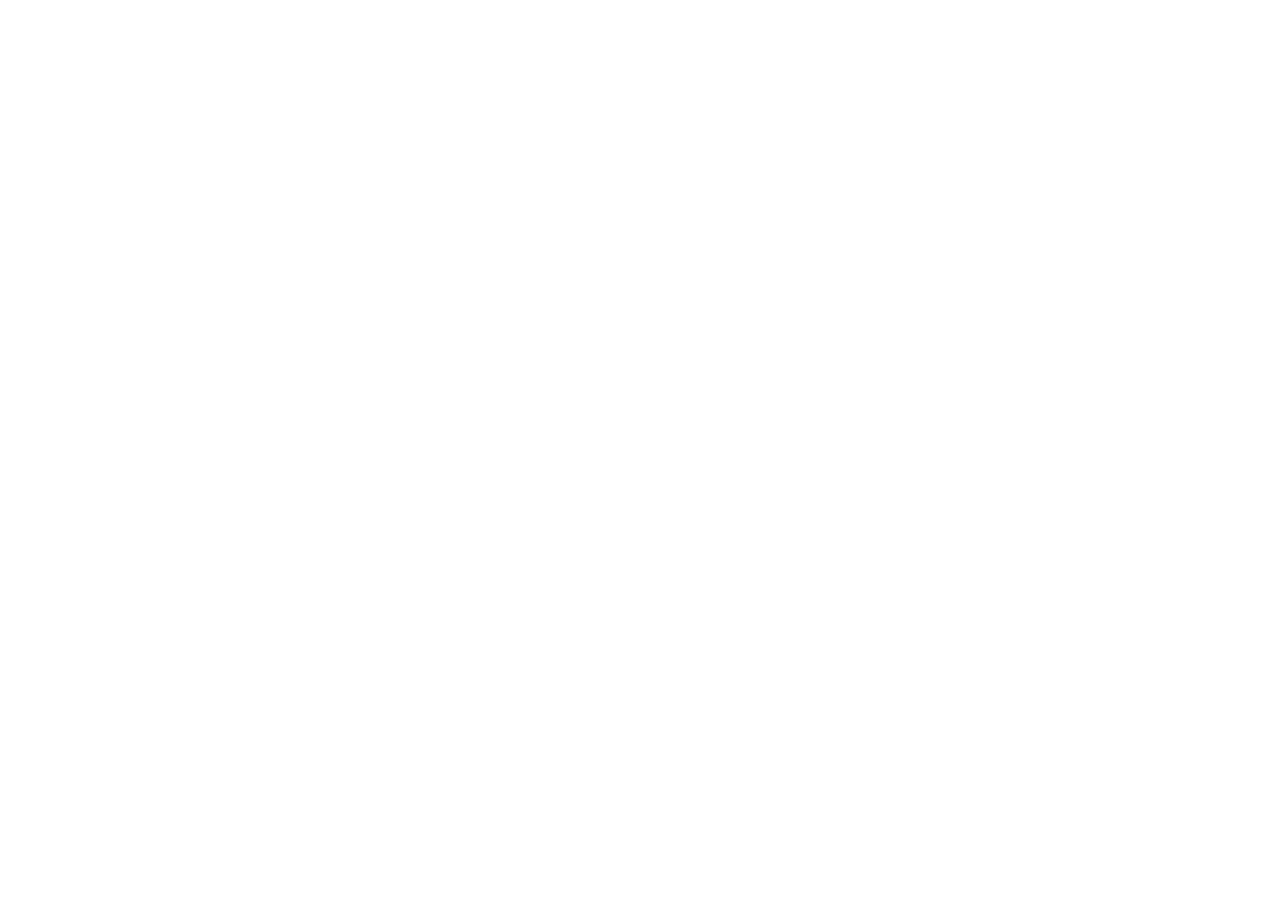
==== Web/moby-dick.html @ 0e9d414b "Create moby-dick.html | Add basic template to it" ====
<!DOCTYPE html>
<html lang="en">
  <head>
    <meta charset="UTF-8" />
    <meta http-equiv="X-UA-Compatible" content="IE=edge" />
    <meta name="viewport" content="width=device-width, initial-scale=1.0" />
    <title>Moby Dick | Report</title>
  </head>
  <body>
    <!-- Headers -->

    <!-- Body -->

    <!-- Footers -->
  </body>
</html>
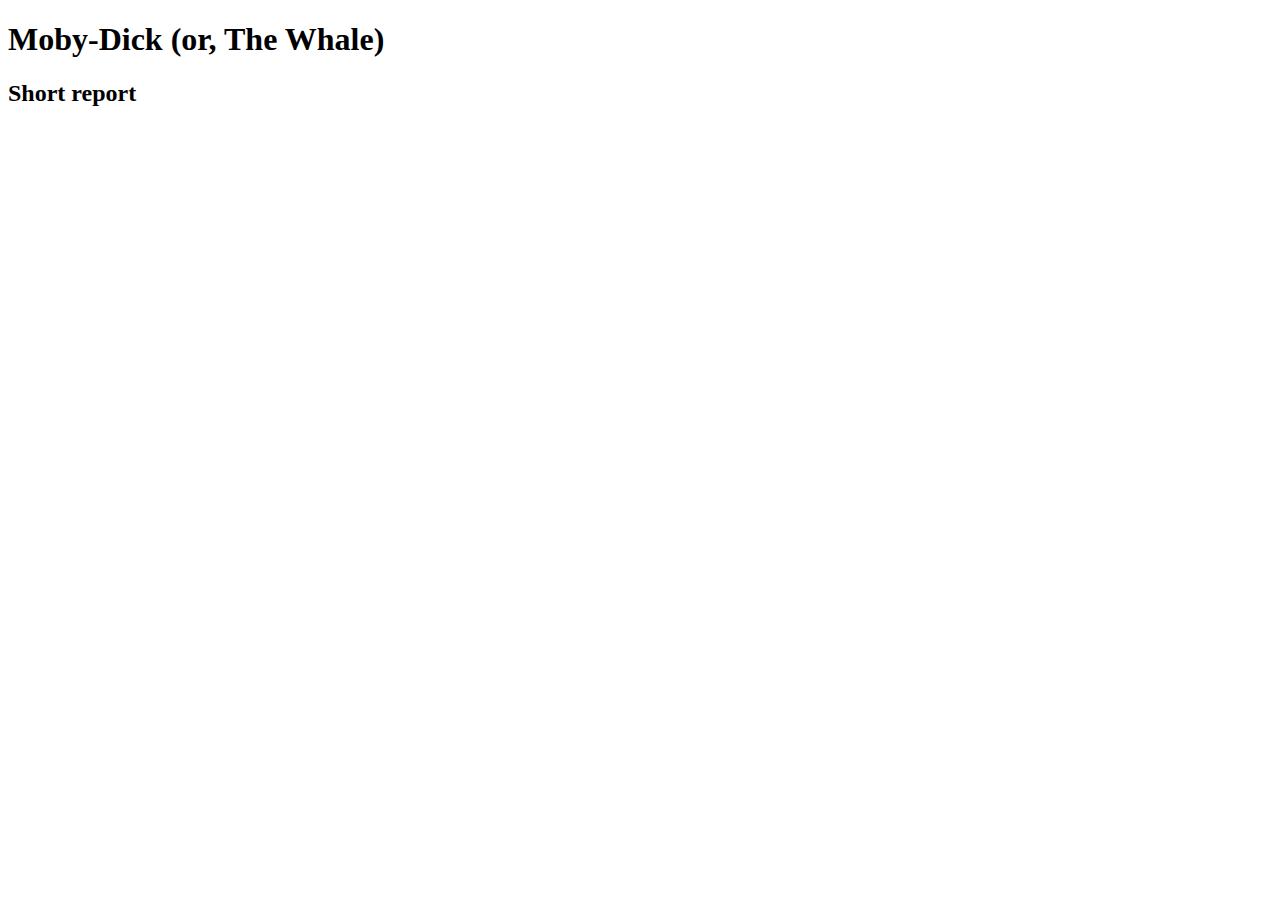
==== commit 7d274964: "Create headers for the page" ====
--- a/Web/moby-dick.html
+++ b/Web/moby-dick.html
@@ -8,9 +8,12 @@
   </head>
   <body>
     <!-- Headers -->
-
+    <header>
+      <h1>Moby-Dick (or, The Whale)</h1>
+      <h2>Short report</h2>
+    </header>
     <!-- Body -->
 
     <!-- Footers -->
   </body>
-</html>+</html>
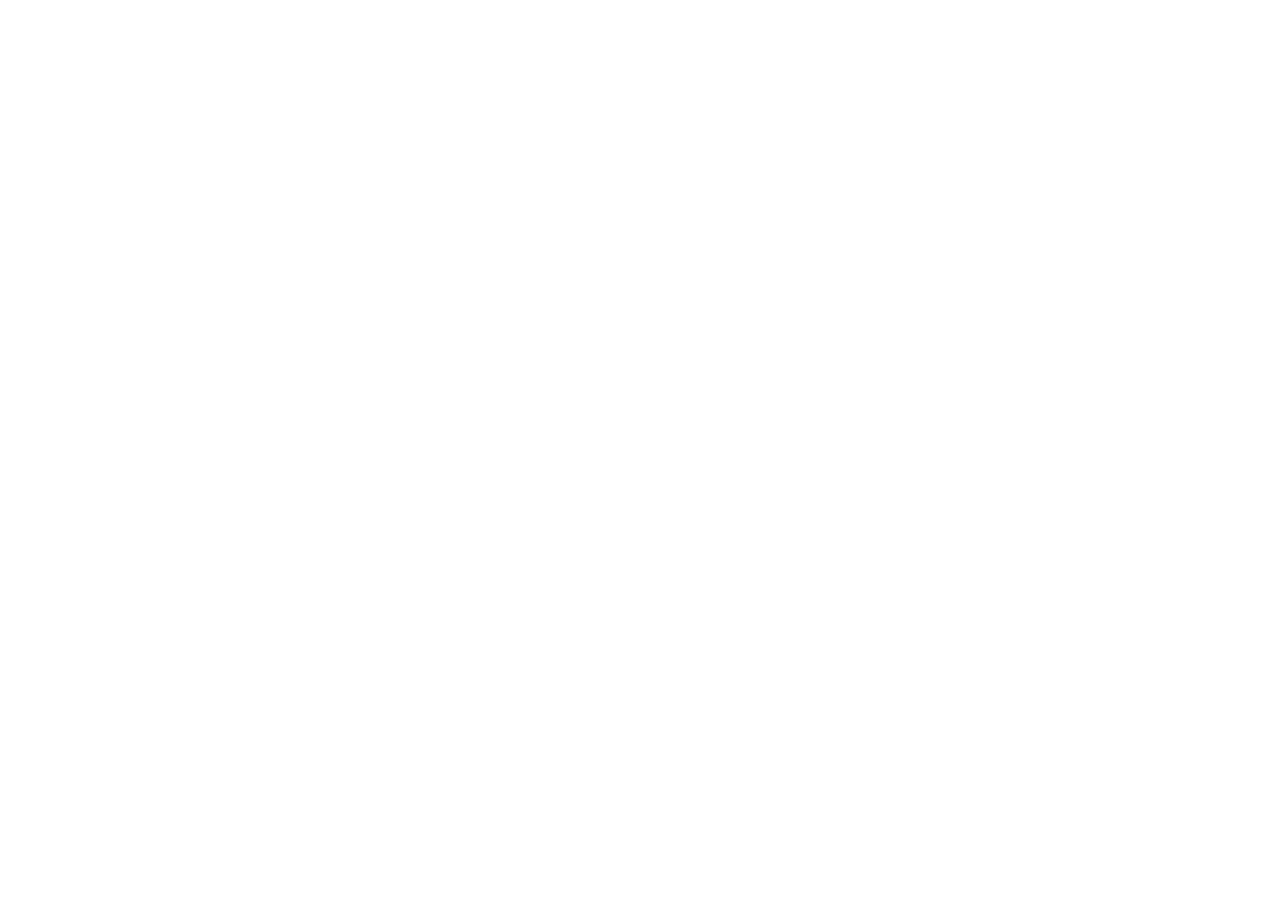
==== commit a8c2258c: "Merge branch 'main' into spider-style" ====
--- a/Web/moby-dick.html
+++ b/Web/moby-dick.html
@@ -8,12 +8,9 @@
   </head>
   <body>
     <!-- Headers -->
-    <header>
-      <h1>Moby-Dick (or, The Whale)</h1>
-      <h2>Short report</h2>
-    </header>
+
     <!-- Body -->
 
     <!-- Footers -->
   </body>
-</html>
+</html>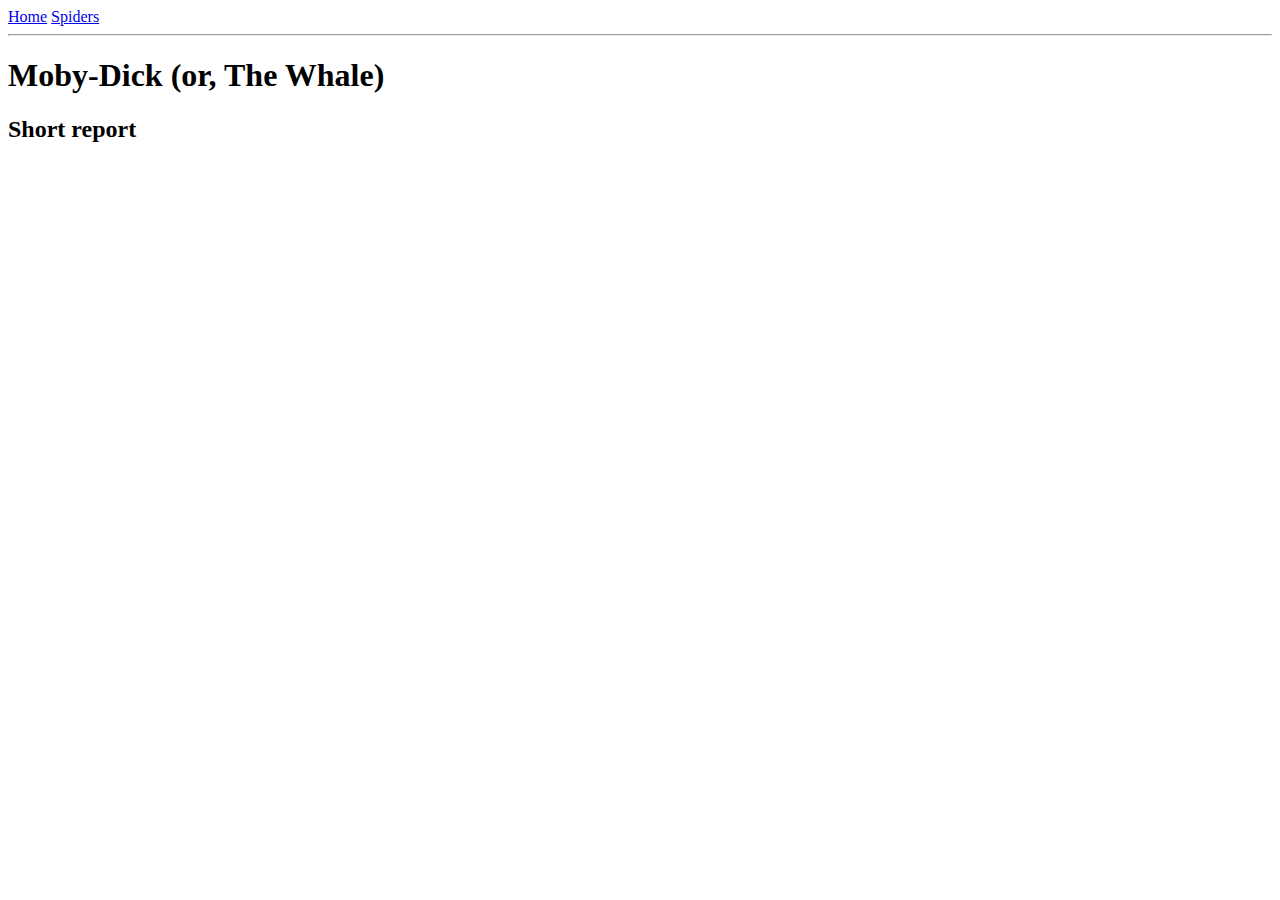
==== commit 2d3a8b39: "Add links and a nav to contain the links" ====
--- a/Web/moby-dick.html
+++ b/Web/moby-dick.html
@@ -7,10 +7,18 @@
     <title>Moby Dick | Report</title>
   </head>
   <body>
+    <nav>
+      <a href="../index.html">Home</a>
+      <a href="./Spiders.html">Spiders</a>
+      <hr>
+    </nav>
     <!-- Headers -->
-
+    <header>
+      <h1>Moby-Dick (or, The Whale)</h1>
+      <h2>Short report</h2>
+    </header>
     <!-- Body -->
 
     <!-- Footers -->
   </body>
-</html>+</html>
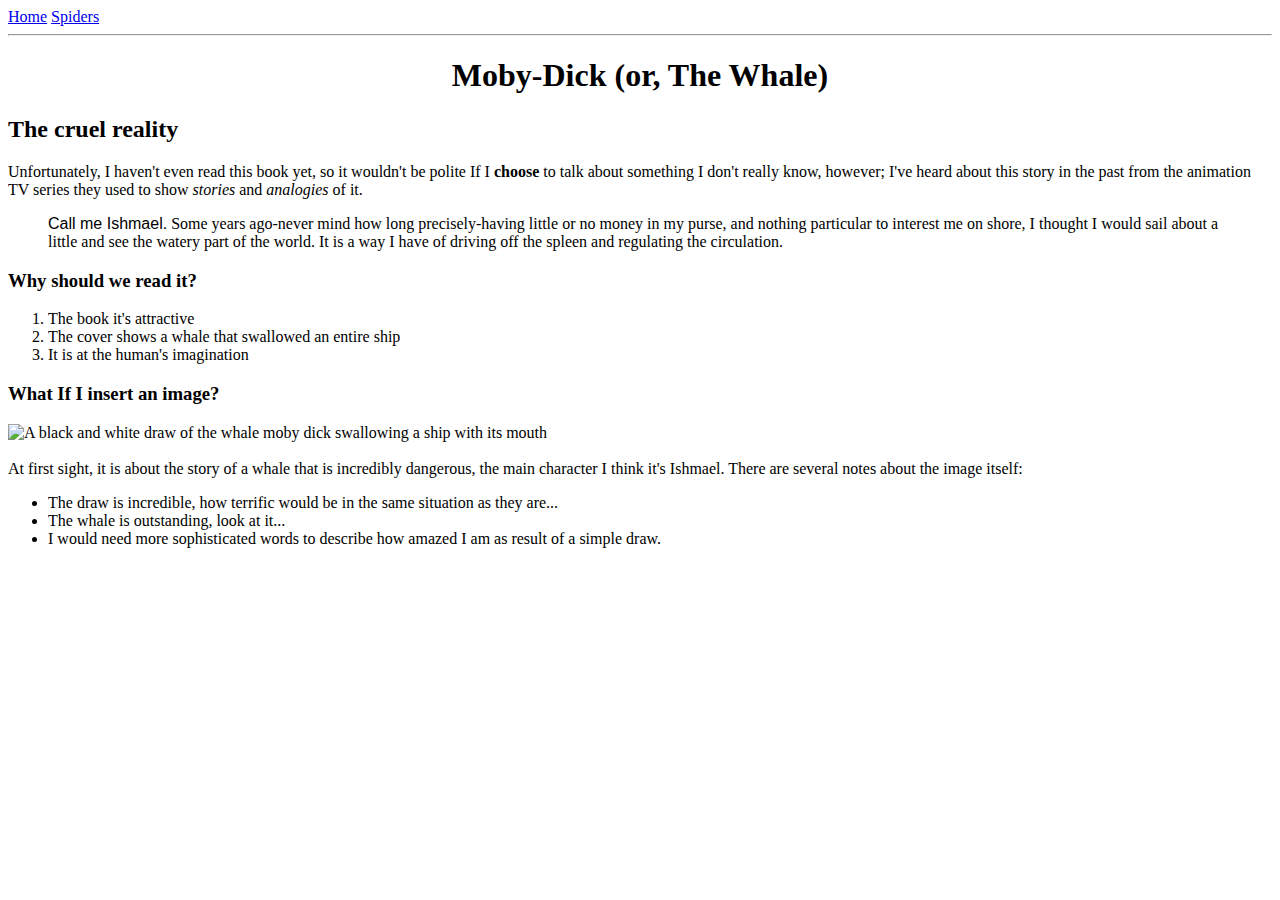
==== commit 84c111d6: "Add two sections, several articles, ol and ul to the secondary web page" ====
--- a/Web/moby-dick.html
+++ b/Web/moby-dick.html
@@ -10,15 +10,73 @@
     <nav>
       <a href="../index.html">Home</a>
       <a href="./Spiders.html">Spiders</a>
-      <hr>
+      <hr />
     </nav>
     <!-- Headers -->
-    <header>
-      <h1>Moby-Dick (or, The Whale)</h1>
-      <h2>Short report</h2>
-    </header>
+    <section class="short-report">
+      <header align="center">
+        <h1>Moby-Dick (or, The Whale)</h1>
+      </header>
+      <article>
+        <h2>The cruel reality</h2>
+        <p>
+          Unfortunately, I haven't even read this book yet, so it wouldn't be
+          polite If I <strong>choose</strong> to talk about something I don't
+          really know, however; I've heard about this story in the past from the
+          <span>animation TV series</span> they used to show
+          <em>stories</em> and <em>analogies</em> of it.
+        </p>
+        <blockquote>
+          <span
+            style="
+              font-family: 'Franklin Gothic Medium', 'Arial Narrow', Arial,
+                sans-serif;
+            "
+            >Call me Ishmael.</span
+          >
+          Some years ago-never mind how long precisely-having little or no money
+          in my purse, and nothing particular to interest me on shore, I thought
+          I would sail about a little and see the watery part of the world. It
+          is a way I have of driving off the spleen and regulating the
+          circulation.
+        </blockquote>
+      </article>
+    </section>
     <!-- Body -->
-
+    <section class="opinions">
+      <div>
+        <h3>Why should we read it?</h3>
+        <ol>
+          <li>The book it's attractive</li>
+          <li>The cover shows a whale that swallowed an entire ship</li>
+          <li>It is at the human's imagination</li>
+        </ol>
+      </div>
+      <div>
+        <h3>What If I insert an image?</h3>
+        <img
+          src="https://th-thumbnailer.cdn-si-edu.com/sT5bIvFHI82lL2qRrK2qZs6Cewg=/fit-in/1600x0/filters:focal(400x301:401x302)/https://tf-cmsv2-smithsonianmag-media.s3.amazonaws.com/filer_public/d7/42/d74285a9-a801-4066-ab0b-2aaf436c206d/moby_dick_p510_illustration_web.jpg"
+          alt="A black and white draw of the whale moby dick swallowing a ship with its mouth"
+        />
+        <br /><br />
+        <article>
+          At first sight, it is about the story of a whale that is incredibly
+          dangerous, the main character I think it's Ishmael. There are several
+          notes about the image itself:
+          <ul>
+            <li>
+              The draw is incredible, how terrific would be in the same
+              situation as they are...
+            </li>
+            <li>The whale is outstanding, look at it...</li>
+            <li>
+              I would need more sophisticated words to describe how amazed I am
+              as result of a simple draw.
+            </li>
+          </ul>
+        </article>
+      </div>
+    </section>
     <!-- Footers -->
   </body>
 </html>
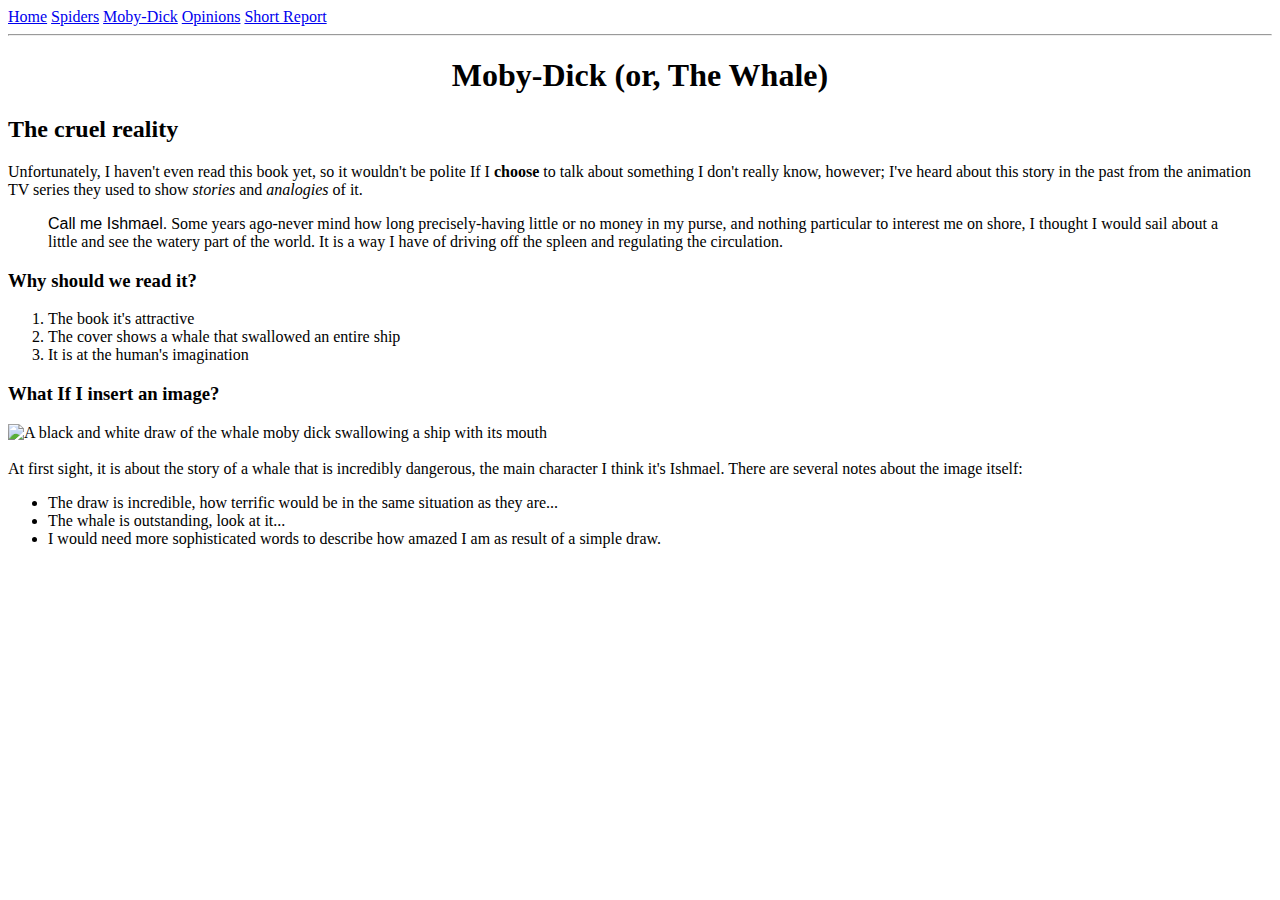
==== commit d63c5d49: "Create external and internal IDs" ====
--- a/Web/moby-dick.html
+++ b/Web/moby-dick.html
@@ -10,10 +10,13 @@
     <nav>
       <a href="../index.html">Home</a>
       <a href="./Spiders.html">Spiders</a>
+      <a href="./moby-dick.html">Moby-Dick</a>
+      <a href="#opinions">Opinions</a>
+      <a href="#s-r">Short Report</a>
       <hr />
     </nav>
     <!-- Headers -->
-    <section class="short-report">
+    <section class="short-report" id="s-r">
       <header align="center">
         <h1>Moby-Dick (or, The Whale)</h1>
       </header>
@@ -43,7 +46,7 @@
       </article>
     </section>
     <!-- Body -->
-    <section class="opinions">
+    <section class="opinions" id="opinions">
       <div>
         <h3>Why should we read it?</h3>
         <ol>
